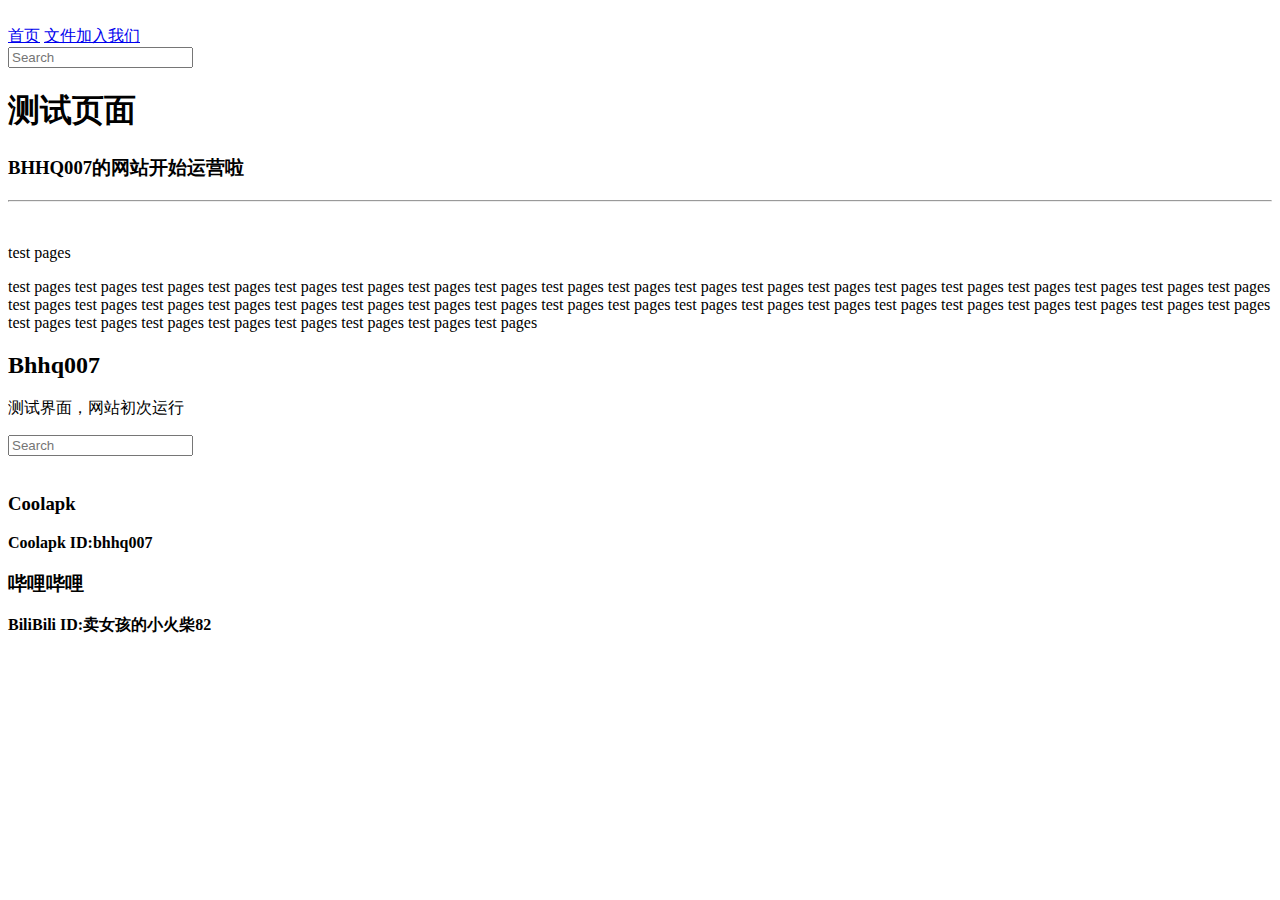
==== index.html @ c15830fa "Update index.html" ====
<!doctype html>
<html>
<head>
<meta charset="utf-8">
<meta name="viewport" content="width=device-width, initial-scale=1">
<title>BlogPost template by Adobe Dreamweaver CC</title>
<link href="BlogPostAssets/styles/blogPostStyle.css" rel="stylesheet" type="text/css">
<!--The following script tag downloads a font from the Adobe Edge Web Fonts server for use within the web page. We recommend that you do not modify it.--><script>var __adobewebfontsappname__="dreamweaver"</script><script src="http://use.edgefonts.net/montserrat:n4:default;source-sans-pro:n2:default.js" type="text/javascript"></script>
</head>

<body>
<div id="mainwrapper">
  <header> 
    <!--**************************************************************************
    Header starts here. It contains Logo and 3 navigation links. 
    ****************************************************************************-->
    <div id="logo"><!-- <img src="logoImage.png" alt="sample logo"> --><!-- Company Logo text --><img src="/Picture/LOGO.png" alt=""/></div>
    <nav> <a href="#" title="Link">首页</a> <a href="#" title="Link">文件</a><a href="#" title="Link">加入我们</a> </nav>
  </header>
  <div id="content">
    <div class="notOnDesktop"> 
      <!-- This search box is displayed only in mobile and tablet laouts and not in desktop layouts -->
      <input type="text" placeholder="Search">
    </div>
    <section id="mainContent"> 
      <!--************************************************************************
    Main Blog content starts here
    ****************************************************************************-->
      <h1><!-- Blog title -->测试页面</h1>
      <h3><!-- Tagline -->BHHQ007的网站开始运营啦</h3>
	  <hr>
      <div id="bannerImage"><img src="/Picture/huoche.jpeg" alt=""/></div>
      <p>test pages </p>
      <p>test pages test pages test pages test pages test pages test pages test pages test pages test pages test pages test pages test pages test pages test pages test pages test pages test pages test pages test pages test pages test pages test pages test pages test pages test pages test pages test pages test pages test pages test pages test pages test pages test pages test pages test pages test pages test pages test pages test pages test pages test pages test pages test pages test pages test pages test pages  </p>
      <aside id="authorInfo"> 
        <!-- The author information is contained here -->
        <h2>Bhhq007</h2>
        <p>测试界面，网站初次运行</p>
      </aside>
    </section>
    <section id="sidebar"> 
      <!--************************************************************************
    Sidebar starts here. It contains a searchbox, sample ad image and 6 links
    ****************************************************************************-->
      <input type="text" placeholder="Search">
      <div id="adimage"><img src="/Picture/mayi.jpg" alt=""/></div>
    </section>
    <footer> 
      <!--************************************************************************
    Footer starts here
    ****************************************************************************-->
      <article>
        <h3>Coolapk</h3>
        <p><strong>Coolapk ID:bhhq007</strong></p>
      </article>
      <article>
        <h3>哔哩哔哩</h3>
        <p><strong>BiliBili ID:卖女孩的小火柴82</strong></p>
      </article>
    </footer>
  </div>
  <div id="footerbar"><!-- Small footerbar at the bottom --></div>
</div>
</body>
</html>
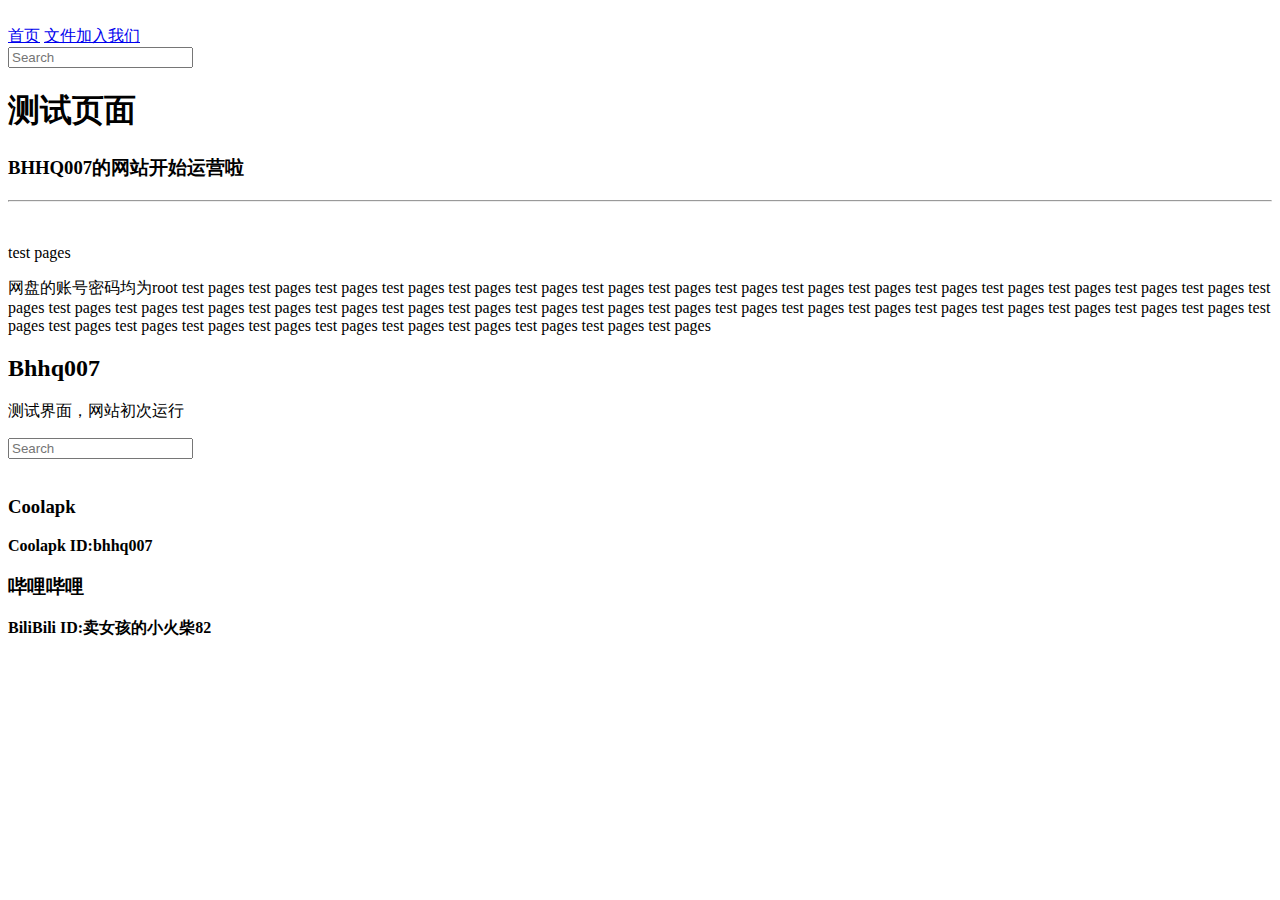
==== commit 6fbeee6c: "Update index.html" ====
--- a/index.html
+++ b/index.html
@@ -3,19 +3,16 @@
 <head>
 <meta charset="utf-8">
 <meta name="viewport" content="width=device-width, initial-scale=1">
-<title>BlogPost template by Adobe Dreamweaver CC</title>
+<title>Bhhq007's blog</title>
 <link href="BlogPostAssets/styles/blogPostStyle.css" rel="stylesheet" type="text/css">
 <!--The following script tag downloads a font from the Adobe Edge Web Fonts server for use within the web page. We recommend that you do not modify it.--><script>var __adobewebfontsappname__="dreamweaver"</script><script src="http://use.edgefonts.net/montserrat:n4:default;source-sans-pro:n2:default.js" type="text/javascript"></script>
 </head>
 
 <body>
 <div id="mainwrapper">
-  <header> 
-    <!--**************************************************************************
-    Header starts here. It contains Logo and 3 navigation links. 
-    ****************************************************************************-->
+  <header>
     <div id="logo"><!-- <img src="logoImage.png" alt="sample logo"> --><!-- Company Logo text --><img src="/Picture/LOGO.png" alt=""/></div>
-    <nav> <a href="#" title="Link">首页</a> <a href="#" title="Link">文件</a><a href="#" title="Link">加入我们</a> </nav>
+    <nav> <a href="#" title="Link">首页</a> <a href="http://us-la-kr.sakurafrp.com:24157//" title="Link">文件</a><a href="#" title="Link">加入我们</a> </nav>
   </header>
   <div id="content">
     <div class="notOnDesktop"> 
@@ -23,15 +20,13 @@
       <input type="text" placeholder="Search">
     </div>
     <section id="mainContent"> 
-      <!--************************************************************************
-    Main Blog content starts here
-    ****************************************************************************-->
       <h1><!-- Blog title -->测试页面</h1>
       <h3><!-- Tagline -->BHHQ007的网站开始运营啦</h3>
 	  <hr>
       <div id="bannerImage"><img src="/Picture/huoche.jpeg" alt=""/></div>
       <p>test pages </p>
-      <p>test pages test pages test pages test pages test pages test pages test pages test pages test pages test pages test pages test pages test pages test pages test pages test pages test pages test pages test pages test pages test pages test pages test pages test pages test pages test pages test pages test pages test pages test pages test pages test pages test pages test pages test pages test pages test pages test pages test pages test pages test pages test pages test pages test pages test pages test pages  </p>
+      <p>网盘的账号密码均为root 
+	      test pages test pages test pages test pages test pages test pages test pages test pages test pages test pages test pages test pages test pages test pages test pages test pages test pages test pages test pages test pages test pages test pages test pages test pages test pages test pages test pages test pages test pages test pages test pages test pages test pages test pages test pages test pages test pages test pages test pages test pages test pages test pages test pages test pages test pages test pages  </p>
       <aside id="authorInfo"> 
         <!-- The author information is contained here -->
         <h2>Bhhq007</h2>
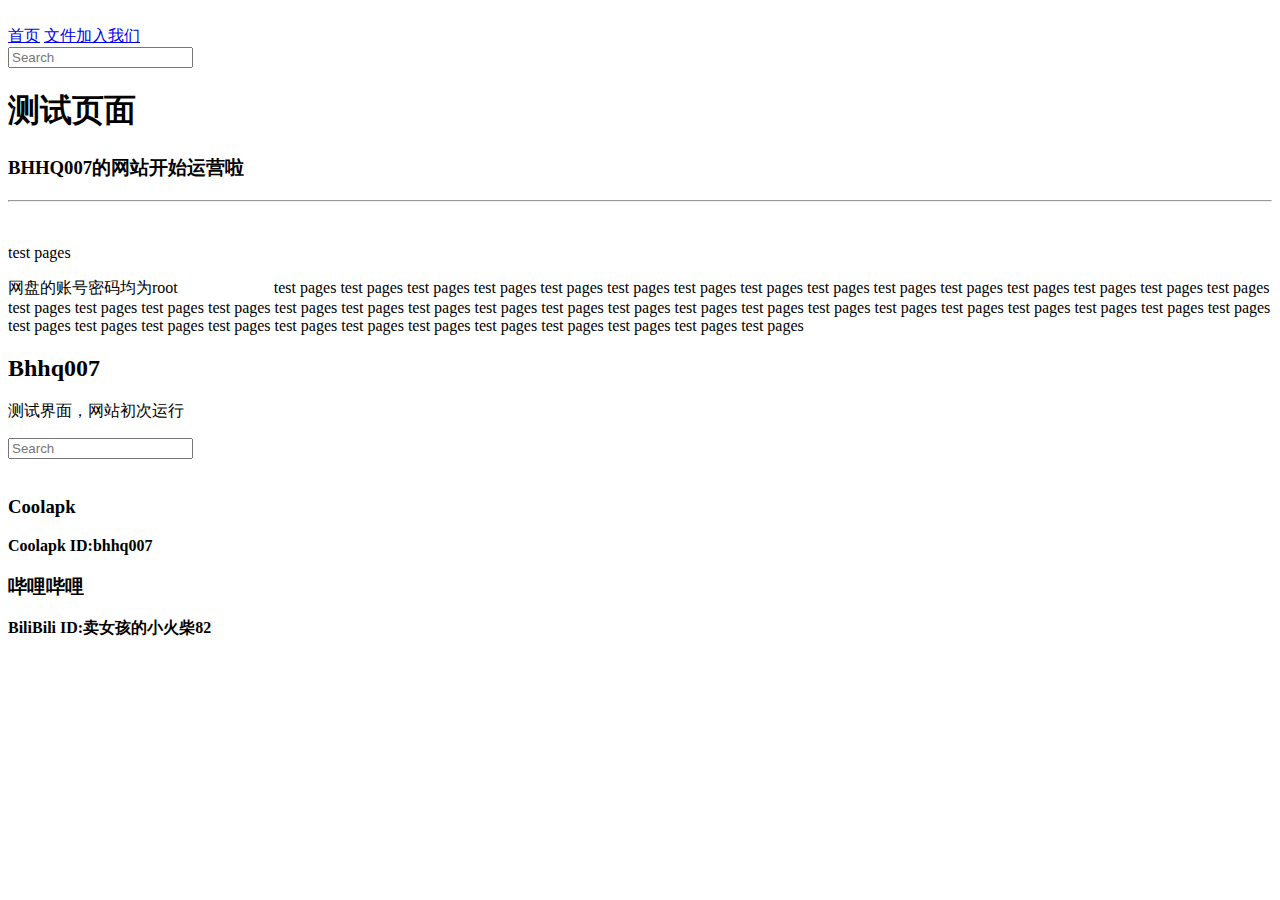
==== commit c5b93a38: "Update index.html" ====
--- a/index.html
+++ b/index.html
@@ -12,7 +12,7 @@
 <div id="mainwrapper">
   <header>
     <div id="logo"><!-- <img src="logoImage.png" alt="sample logo"> --><!-- Company Logo text --><img src="/Picture/LOGO.png" alt=""/></div>
-    <nav> <a href="#" title="Link">首页</a> <a href="http://us-la-kr.sakurafrp.com:24157//" title="Link">文件</a><a href="#" title="Link">加入我们</a> </nav>
+    <nav> <a href="#" title="Link">首页</a> <a href="http://us-la-kr.sakurafrp.com:24157" title="Link">文件</a><a href="#" title="Link">加入我们</a> </nav>
   </header>
   <div id="content">
     <div class="notOnDesktop"> 
@@ -25,7 +25,7 @@
 	  <hr>
       <div id="bannerImage"><img src="/Picture/huoche.jpeg" alt=""/></div>
       <p>test pages </p>
-      <p>网盘的账号密码均为root 
+      <p>网盘的账号密码均为root&nbsp&nbsp&nbsp&nbsp&nbsp&nbsp&nbsp&nbsp&nbsp&nbsp&nbsp&nbsp&nbsp&nbsp&nbsp&nbsp&nbsp&nbsp&nbsp&nbsp&nbsp&nbsp&nbsp 
 	      test pages test pages test pages test pages test pages test pages test pages test pages test pages test pages test pages test pages test pages test pages test pages test pages test pages test pages test pages test pages test pages test pages test pages test pages test pages test pages test pages test pages test pages test pages test pages test pages test pages test pages test pages test pages test pages test pages test pages test pages test pages test pages test pages test pages test pages test pages  </p>
       <aside id="authorInfo"> 
         <!-- The author information is contained here -->
